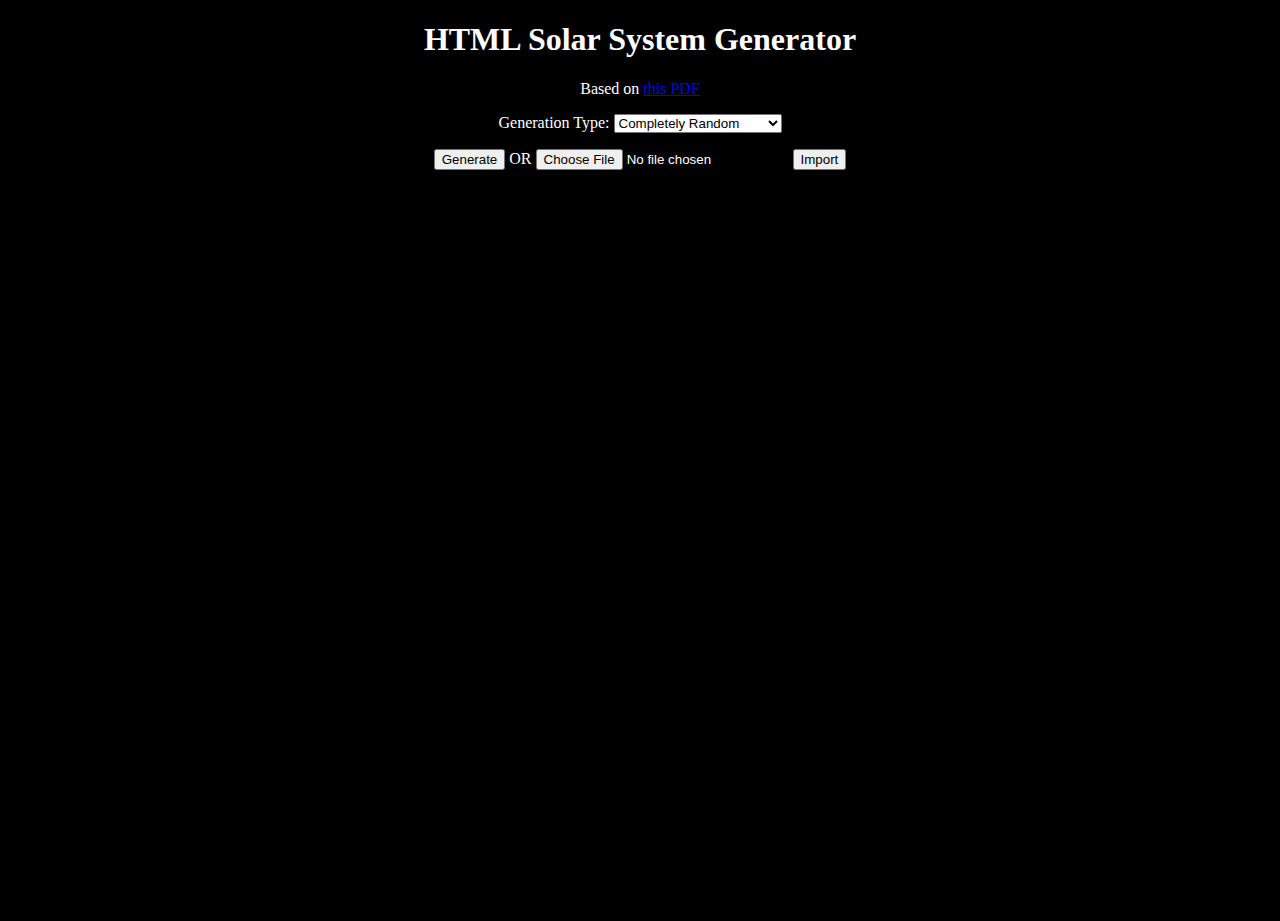
==== index.html @ 8180313e "Fix star labels" ====
<!DOCTYPE html>
<html>
<head>
	<title>HTML Solar System Generator</title>
	<link rel="stylesheet" href="index.css">
	<script src="https://ajax.googleapis.com/ajax/libs/jquery/3.1.0/jquery.min.js"></script>
	<script src="js/Smooth.js" type="text/javascript"/></script>
	<script src="js/index.js" type="text/javascript"/></script>
</head>
<body>
<header>
<h1>HTML Solar System Generator</h1>
<p>Based on <a href="https://archive.4plebs.org/dl/tg/image/1378/22/1378222642472.pdf">this PDF</a></p>
<p id="settingsContainer">
	Generation Type:
	<select id="random">
  	<option value="random">Completely Random</option>
  	<option value="preset">Guarantee Stars/Planets</option>
	</select>
	<div id="specificGen">
		<br>
		Stars:
		<select id="starSign">
				<option value="=">Exactly</option>
	  		<option value=">">At Least</option>
	  		<option value="<">At Most</option>
		</select>
		<select id="starNumber">
	  		<option value="random">Random</option>
	  		<option value=1>1</option>
	  		<option value=2>2</option>
		  	<option value=3>3</option>
		  	<option value=4>4</option>
			</select>
		<div id="stars">
			Primary Star Data:
			<select id="star1Spect">
	  		<option value="random">Random</option>
	  		<option value="W">W</option>
	  		<option value="O">O</option>
	  		<option value="B">B</option>
		  	<option value="A">A</option>
		  	<option value="F">F</option>
		  	<option value="G">G</option>
		  	<option value="K">K</option>
		  	<option value="M">M</option>
			</select>
			<select id="star1Dec">
	  		<option value="random">Random</option>
	  		<option value=0>0</option>
	  		<option value=1>1</option>
	  		<option value=2>2</option>
		  	<option value=3>3</option>
		  	<option value=4>4</option>
		  	<option value=5>5</option>
		  	<option value=6>6</option>
		  	<option value=7>7</option>
		  	<option value=8>8</option>
		  	<option value=9>9</option>
			</select>
			&nbsp;
			<select id="star1Lum">
	  		<option value="random">Random</option>
	  		<option value="Ia">Ia</option>
	  		<option value="Ib">Ib</option>
	  		<option value="II">II</option>
		  	<option value="III">III</option>
		  	<option value="IV">IV</option>
		  	<option value="V">V</option>
		  	<option value="VI">VI</option>
			</select>
			<br class="star2">
			<div class="star2">Secondary Star Data:</div>
			<select class="star2" id="star2Spect">
	  		<option value="random">Random</option>
	  		<option value="W">W</option>
	  		<option value="O">O</option>
	  		<option value="B">B</option>
		  	<option value="A">A</option>
		  	<option value="F">F</option>
		  	<option value="G">G</option>
		  	<option value="K">K</option>
		  	<option value="M">M</option>
		  	<option value="dA">dA</option>
		  	<option value="dF">dF</option>
		  	<option value="dG">dG</option>
			</select>
			<select class="star2" id="star2Dec">
	  		<option value="random">Random</option>
	  		<option value=0>0</option>
	  		<option value=1>1</option>
	  		<option value=2>2</option>
		  	<option value=3>3</option>
		  	<option value=4>4</option>
		  	<option value=5>5</option>
		  	<option value=6>6</option>
		  	<option value=7>7</option>
		  	<option value=8>8</option>
		  	<option value=9>9</option>
			</select>
			&nbsp;
			<select class="star2" id="star2Lum">
	  		<option value="random">Random</option>
	  		<option value="Ia">Ib</option>
	  		<option value="Ib">Ib</option>
	  		<option value="II">II</option>
		  	<option value="III">III</option>
		  	<option value="IV">IV</option>
		  	<option value="V">V</option>
		  	<option value="VI">VI</option>
		  	<option value="VII">VII</option>
			</select>
			<br class="star3">
			<div class="star3">Secondary Star Data:</div>
			<select class="star3" id="star3Spect">
	  		<option value="random">Random</option>
	  		<option value="W">W</option>
	  		<option value="O">O</option>
	  		<option value="B">B</option>
		  	<option value="A">A</option>
		  	<option value="F">F</option>
		  	<option value="G">G</option>
		  	<option value="K">K</option>
		  	<option value="M">M</option>
		  	<option value="dA">dA</option>
		  	<option value="dF">dF</option>
		  	<option value="dG">dG</option>
			</select>
			<select class="star3" id="star3Dec">
	  		<option value="random">Random</option>
	  		<option value=0>0</option>
	  		<option value=1>1</option>
	  		<option value=2>2</option>
		  	<option value=3>3</option>
		  	<option value=4>4</option>
		  	<option value=5>5</option>
		  	<option value=6>6</option>
		  	<option value=7>7</option>
		  	<option value=8>8</option>
		  	<option value=9>9</option>
			</select>
			&nbsp;
			<select class="star3" id="star3Lum">
	  		<option value="random">Random</option>
	  		<option value="Ia">Ib</option>
	  		<option value="Ib">Ib</option>
	  		<option value="II">II</option>
		  	<option value="III">III</option>
		  	<option value="IV">IV</option>
		  	<option value="V">V</option>
		  	<option value="VI">VI</option>
		  	<option value="VII">VII</option>
			</select>
			<br class="star4">
			<div class="star4">Secondary Star Data:</div>
			<select class="star4" id="star4Spect">
	  		<option value="random">Random</option>
	  		<option value="W">W</option>
	  		<option value="O">O</option>
	  		<option value="B">B</option>
		  	<option value="A">A</option>
		  	<option value="F">F</option>
		  	<option value="G">G</option>
		  	<option value="K">K</option>
		  	<option value="M">M</option>
		  	<option value="dA">dA</option>
		  	<option value="dF">dF</option>
		  	<option value="dG">dG</option>
			</select>
			<select class="star4" id="star4Dec">
	  		<option value="random">Random</option>
	  		<option value=0>0</option>
	  		<option value=1>1</option>
	  		<option value=2>2</option>
		  	<option value=3>3</option>
		  	<option value=4>4</option>
		  	<option value=5>5</option>
		  	<option value=6>6</option>
		  	<option value=7>7</option>
		  	<option value=8>8</option>
		  	<option value=9>9</option>
			</select>
			&nbsp;
			<select class="star4" id="star4Lum">
	  		<option value="random">Random</option>
	  		<option value="Ia">Ib</option>
	  		<option value="Ib">Ib</option>
	  		<option value="II">II</option>
		  	<option value="III">III</option>
		  	<option value="IV">IV</option>
		  	<option value="V">V</option>
		  	<option value="VI">VI</option>
		  	<option value="VII">VII</option>
			</select>
		</div>
		Planets:
		<div id="planets">
			<div class="sampleRP">
				<button class="deletePlanet" type="button">Delete Planet</button>
				<select id="planetType_0">
					<option value="Random">Random</option>
					<option value="Mesoplanet">Mesoplanet</option>
					<option value="Small Terrestrial">Small Terrestrial</option>
					<option value="Super Terrestrial">Super Terrestrial</option>
					<option value="Geoactive">Geoactive</option>
					<option value="Reducing">Reducing</option>
					<option value="Ultra Hostile">Ultra Hostile</option>
					<option value="Desert">Desert</option>
					<option value="Marginal">Marginal</option>
					<option value="Oceanic">Oceanic</option>
					<option value="Paradise">Paradise</option>
					<option value="Glaciated">Glaciated</option>
					<option value="Paradise">Paradise</option>
					<option value="Ice World">Ice World</option>
					<option value="Dirty Snowball">Dirty Snowball</option>
					<option value="Small Gas Giant">Small Gas Giant</option>
					<option value="Gas Giant">Gas Giant</option>
					<option value="Gas Supergiant">Gas Supergiant</option>
					<option value="Gas Ultragiant/Brown Dwarf">Gas Ultragiant/Brown Dwarf</option>
				</select>
			</div>
			<div id="repeatingPlanets">
			</div>
			<button class="addPlanet" title="Note: If there are not enough orbits around the stars to house the types of planets requested, later requested planets may be ignored" type="button">Add Planet</button>
		</div>
	</div>
</p>
<p id="buttonZone">
	<button onclick="generate()">Generate</button>
	<span> OR </span>
	<input id="import" type="file" name="pic" accept=".json">
	<button onclick="systemImport()">Import</button>
</p>
</header>
<div id="solarSystem">
</div>
<a id="downloadAnchorElem" style="display:none"></a>
</body>
</html>
---- index.css ----
/* Basic styling */
html{
  	height: 100vh;
}

body {
	background-color: black;
	color: white;
  	height: 100%;
}

body section{
	width: 100%;
	height: 75%;
}

h1 {
	text-align:center;
}

p {
	text-align:center;
}

a:visited {
    color: orange;
}

table{
	border-collapse: collapse;
	width: 100%;
}

table.big-table{
	border-style: double;
	border-color: white;
}

tr td{
	border-style: solid;
	border-color: white;
}

div.header{
	width: 100%;
	text-align: center;
	font-size: 150%;
}

tr.big-header td{
	font-size: 200%;
}
/*Accordion
 Style the buttons that are used to open and close the accordion panel */
button.system {
    background-color: black;
    color: white;
    cursor: pointer;
    padding: 18px;
    width: 100%;
    text-align: left;
    border-style: solid;
    border-color: white;
    outline: none;
    transition: 0.4s;
}

/*Add a background color to the button if it is clicked on (add the .active class with JS), and when you move the mouse over it (hover) */
button.system.active, button.system:hover {
    background-color: white;
    color: black;
}

button.system:after {
    content: '\02795'; /* Unicode character for "plus" sign (+)*/ 
    font-size: 13px;
    color: #777;
    float: right;
    margin-left: 5px;
}

button.system.active:after {
    content: "\2796"; /* Unicode character for "minus" sign (-) */
    color: white;
}
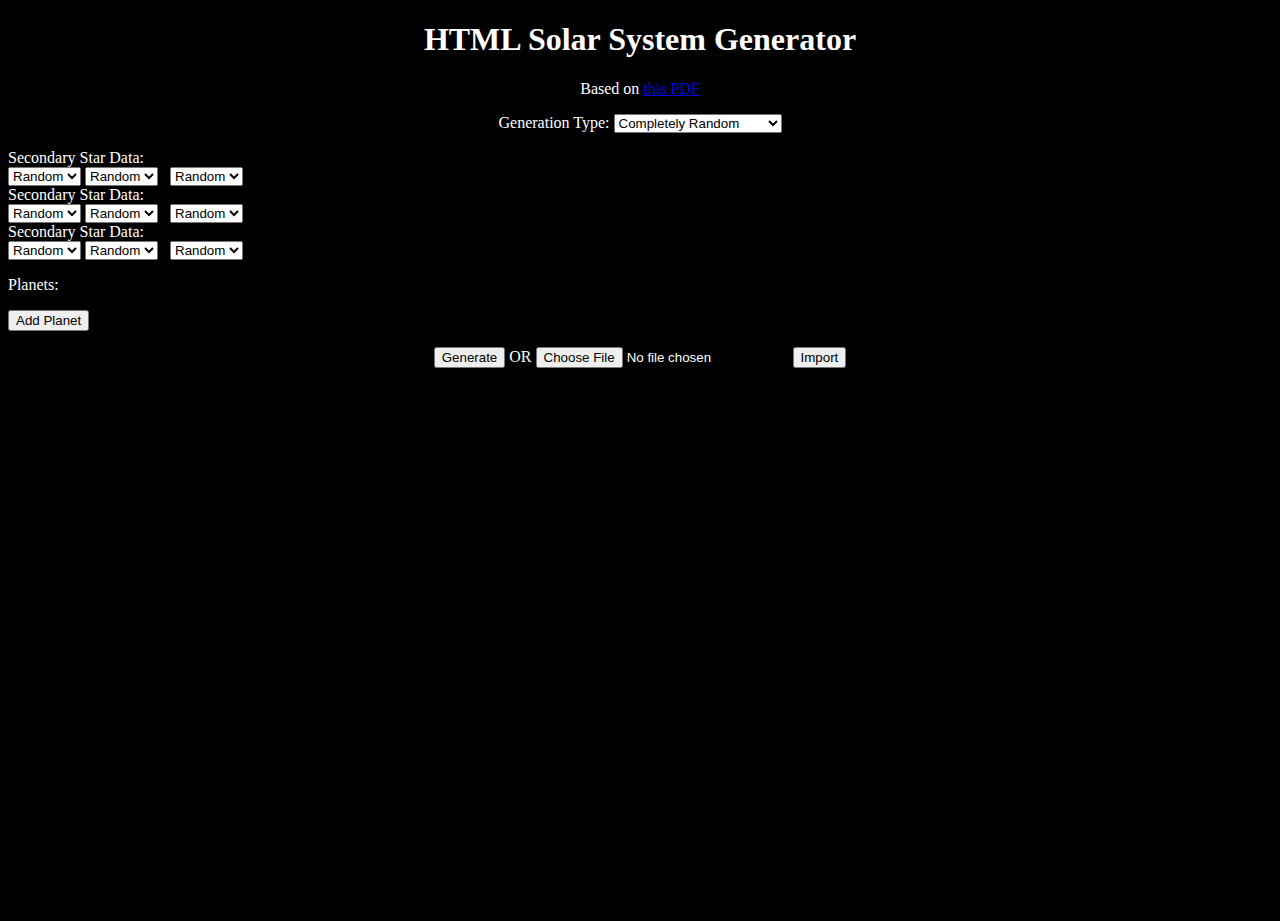
==== commit e6fd9b47: "Paragraphs and star number fix" ====
--- a/index.html
+++ b/index.html
@@ -17,7 +17,7 @@
   	<option value="random">Completely Random</option>
   	<option value="preset">Guarantee Stars/Planets</option>
 	</select>
-	<div id="specificGen">
+	<p id="specificGen">
 		<br>
 		Stars:
 		<select id="starSign">
@@ -32,7 +32,7 @@
 		  	<option value=3>3</option>
 		  	<option value=4>4</option>
 			</select>
-		<div id="stars">
+		<p id="stars">
 			Primary Star Data:
 			<select id="star1Spect">
 	  		<option value="random">Random</option>
@@ -69,7 +69,7 @@
 		  	<option value="V">V</option>
 		  	<option value="VI">VI</option>
 			</select>
-			<br class="star2">
+			<br>
 			<div class="star2">Secondary Star Data:</div>
 			<select class="star2" id="star2Spect">
 	  		<option value="random">Random</option>
@@ -110,7 +110,7 @@
 		  	<option value="VI">VI</option>
 		  	<option value="VII">VII</option>
 			</select>
-			<br class="star3">
+			<br class="star2">
 			<div class="star3">Secondary Star Data:</div>
 			<select class="star3" id="star3Spect">
 	  		<option value="random">Random</option>
@@ -151,7 +151,7 @@
 		  	<option value="VI">VI</option>
 		  	<option value="VII">VII</option>
 			</select>
-			<br class="star4">
+			<br class="star3">
 			<div class="star4">Secondary Star Data:</div>
 			<select class="star4" id="star4Spect">
 	  		<option value="random">Random</option>
@@ -192,10 +192,11 @@
 		  	<option value="VI">VI</option>
 		  	<option value="VII">VII</option>
 			</select>
-		</div>
+			<br class="star4">
+		</p>
 		Planets:
-		<div id="planets">
-			<div class="sampleRP">
+		<p id="planets">
+			<p class="sampleRP">
 				<button class="deletePlanet" type="button">Delete Planet</button>
 				<select id="planetType_0">
 					<option value="Random">Random</option>
@@ -218,12 +219,12 @@
 					<option value="Gas Supergiant">Gas Supergiant</option>
 					<option value="Gas Ultragiant/Brown Dwarf">Gas Ultragiant/Brown Dwarf</option>
 				</select>
-			</div>
-			<div id="repeatingPlanets">
-			</div>
+			</p>
+			<p id="repeatingPlanets">
+			</p>
 			<button class="addPlanet" title="Note: If there are not enough orbits around the stars to house the types of planets requested, later requested planets may be ignored" type="button">Add Planet</button>
-		</div>
-	</div>
+		</p>
+	</p>
 </p>
 <p id="buttonZone">
 	<button onclick="generate()">Generate</button>
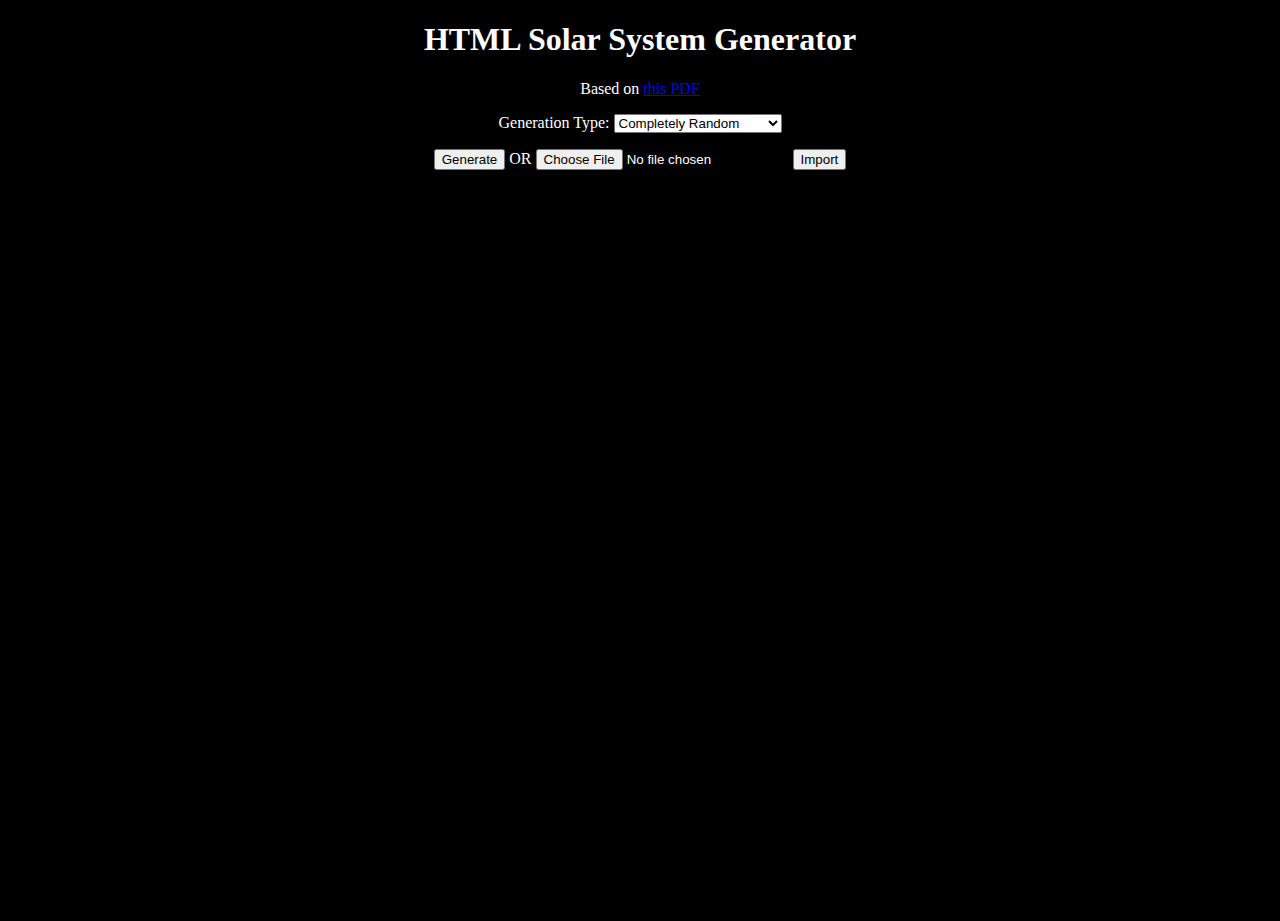
==== commit 343c945c: "Try again" ====
--- a/index.html
+++ b/index.html
@@ -17,7 +17,7 @@
   	<option value="random">Completely Random</option>
   	<option value="preset">Guarantee Stars/Planets</option>
 	</select>
-	<p id="specificGen">
+	<div id="specificGen">
 		<br>
 		Stars:
 		<select id="starSign">
@@ -32,7 +32,7 @@
 		  	<option value=3>3</option>
 		  	<option value=4>4</option>
 			</select>
-		<p id="stars">
+		<div id="stars">
 			Primary Star Data:
 			<select id="star1Spect">
 	  		<option value="random">Random</option>
@@ -193,7 +193,7 @@
 		  	<option value="VII">VII</option>
 			</select>
 			<br class="star4">
-		</p>
+		</div>
 		Planets:
 		<p id="planets">
 			<p class="sampleRP">
@@ -224,7 +224,7 @@
 			</p>
 			<button class="addPlanet" title="Note: If there are not enough orbits around the stars to house the types of planets requested, later requested planets may be ignored" type="button">Add Planet</button>
 		</p>
-	</p>
+	</div>
 </p>
 <p id="buttonZone">
 	<button onclick="generate()">Generate</button>
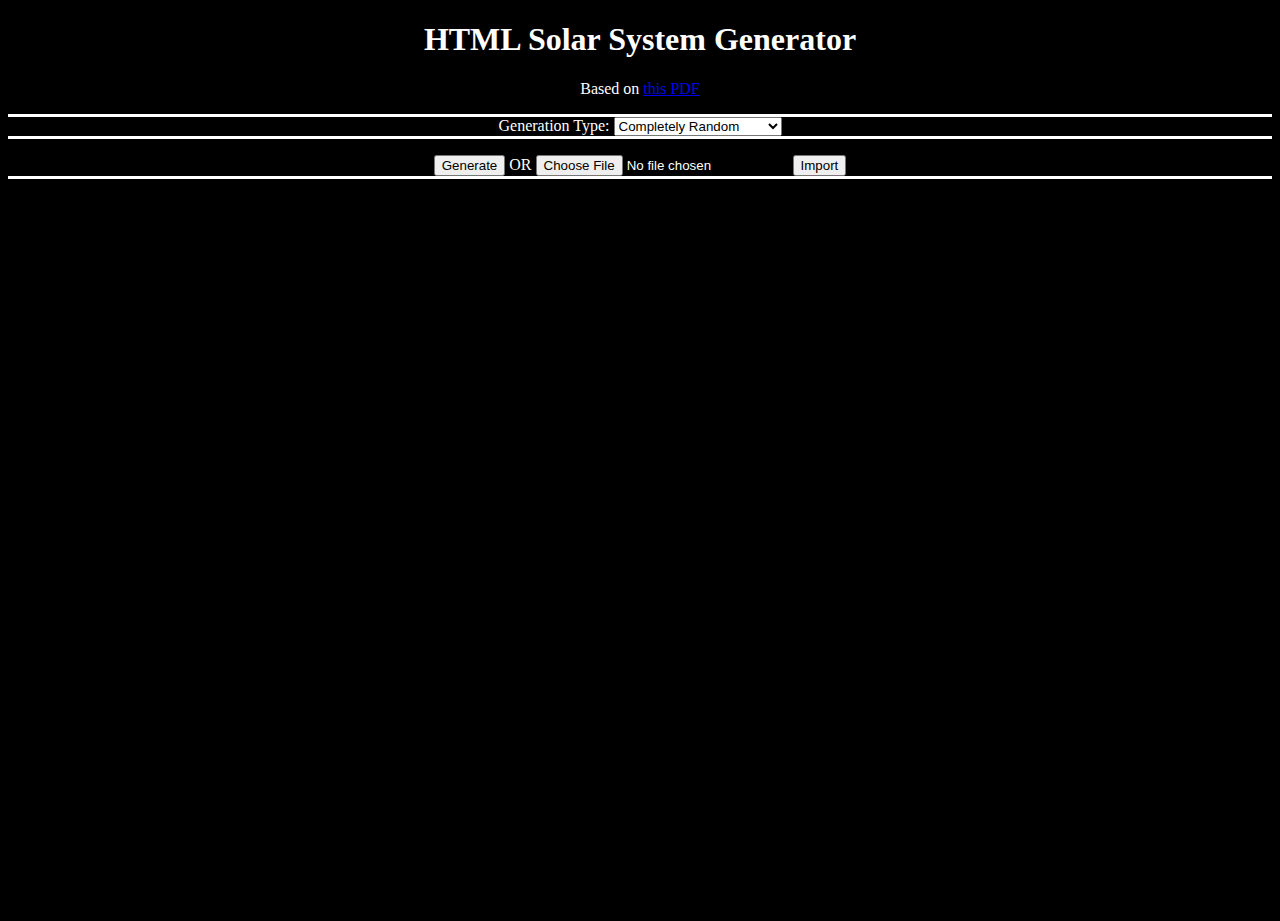
==== commit 2e973e26: "Try that" ====
--- a/index.html
+++ b/index.html
@@ -32,6 +32,7 @@
 		  	<option value=3>3</option>
 		  	<option value=4>4</option>
 			</select>
+			<br>
 		<div id="stars">
 			Primary Star Data:
 			<select id="star1Spect">
--- a/index.css
+++ b/index.css
@@ -50,6 +50,28 @@
 tr.big-header td{
 	font-size: 200%;
 }
+
+#settingsContainer{
+  margin:auto;
+  text-align: center;
+  border-style: solid none solid none;
+  border-color: white;
+}
+
+#specificGen{
+  margin:auto;
+  text-align: center;
+  border-style: none none solid none;
+  border-color: white;
+}
+
+#buttonZone{
+  margin:auto;
+  text-align: center;
+  border-style: none none solid none;
+  border-color: white;
+}
+
 /*Accordion
  Style the buttons that are used to open and close the accordion panel */
 button.system {
@@ -72,7 +94,7 @@
 }
 
 button.system:after {
-    content: '\02795'; /* Unicode character for "plus" sign (+)*/ 
+    content: '\02795'; /* Unicode character for "plus" sign (+)*/
     font-size: 13px;
     color: #777;
     float: right;
@@ -82,4 +104,4 @@
 button.system.active:after {
     content: "\2796"; /* Unicode character for "minus" sign (-) */
     color: white;
-}+}
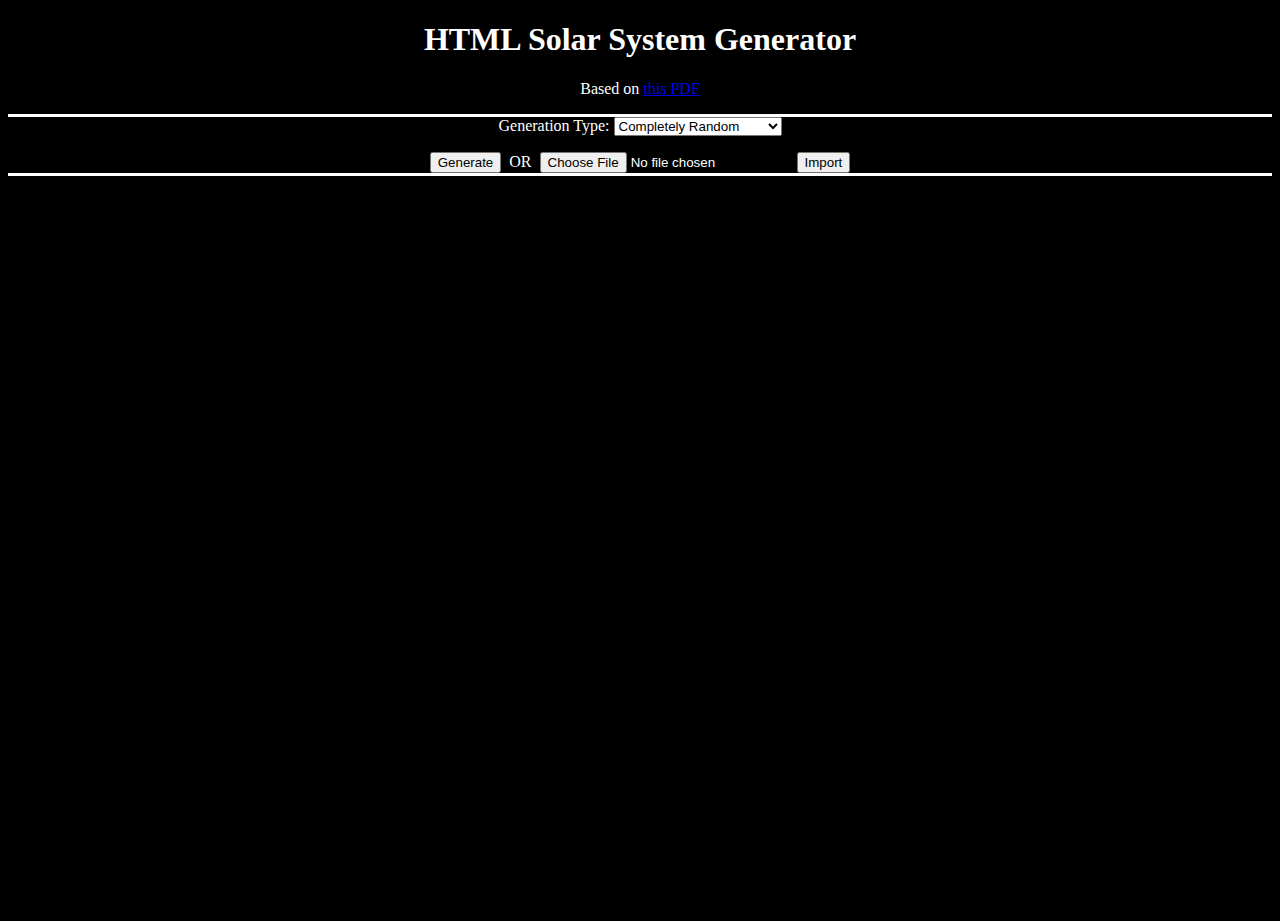
==== commit 148a14b7: "Try that" ====
--- a/index.html
+++ b/index.html
@@ -229,7 +229,7 @@
 </p>
 <p id="buttonZone">
 	<button onclick="generate()">Generate</button>
-	<span> OR </span>
+	&nbsp;OR&nbsp;
 	<input id="import" type="file" name="pic" accept=".json">
 	<button onclick="systemImport()">Import</button>
 </p>
--- a/index.css
+++ b/index.css
@@ -54,14 +54,14 @@
 #settingsContainer{
   margin:auto;
   text-align: center;
-  border-style: solid none solid none;
+  border-style: solid none none none;
   border-color: white;
 }
 
 #specificGen{
   margin:auto;
   text-align: center;
-  border-style: none none solid none;
+  border-style: solid none solid none;
   border-color: white;
 }
 
